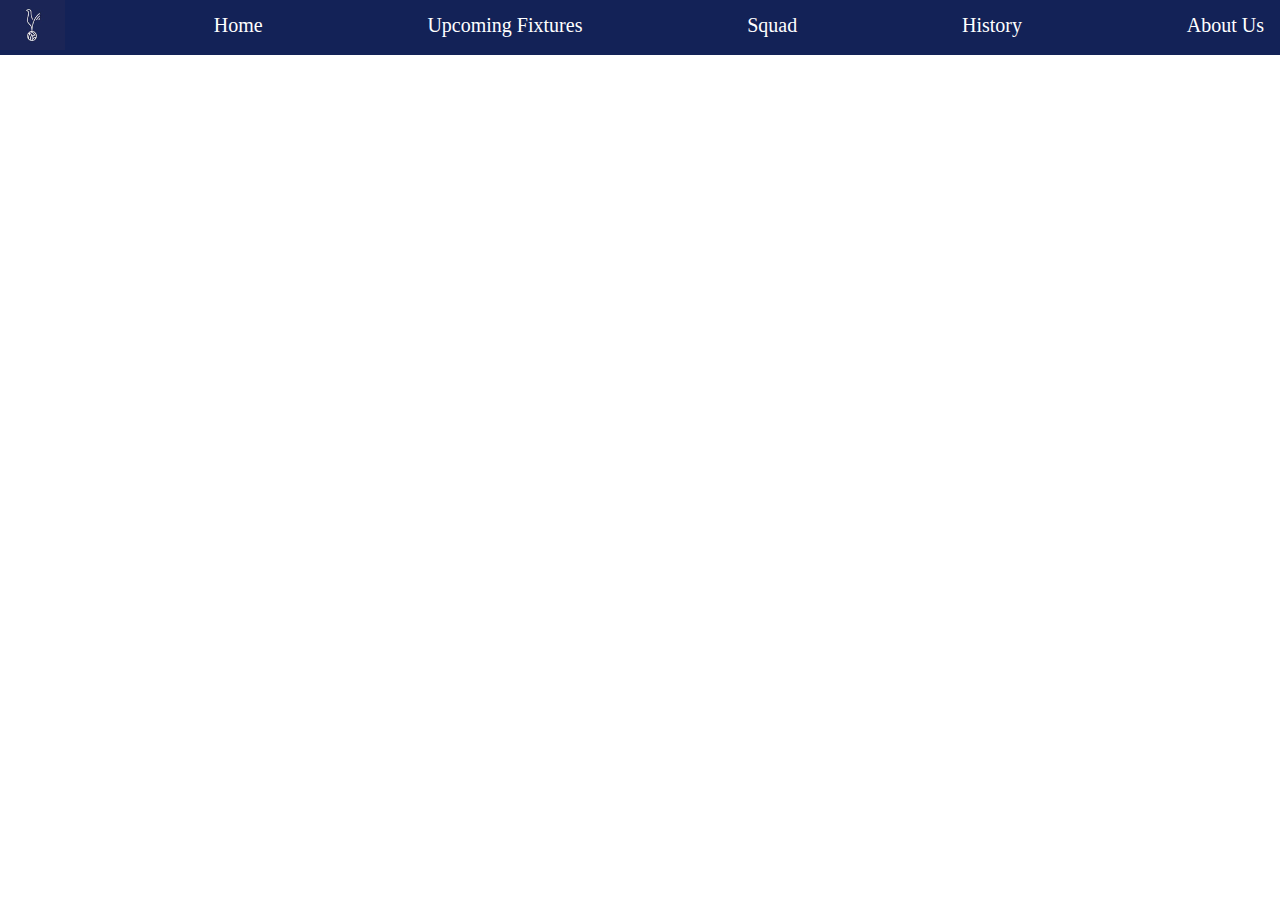
==== Hemsida slutprojekt/history.html @ 57ad4fc5 "Add files via upload" ====
<!DOCTYPE html>
<html>
    <head>
        <title>Lucas Linder Hemsida</title>
        <meta charset="utf-8" />
        <link href="CSS/navigation.css" rel="stylesheet" type="text/css" />
    </head>

<div class="navigation">
    <header>
    <ul>
        <li><img id="logga" src="IMG/modern.jpg"></li>
        <li><a href="index.html">Home</a></li>
        <li><a href="upcomingfixtures.html">Upcoming Fixtures</a></li>
        <li><a href="squad.html">Squad</a></li>
        <li><a href="history.html">History</a></li>
        <li><a href="aboutus.html">About Us</a></li>
     </ul> 
    </header>
</div>
<p>history</p>
---- Hemsida slutprojekt/CSS/navigation.css ----
*{
    margin: 0;
    padding: 0;
}
body {
    color: white;
}
#logga {
    width: 65px;
    height: 50px;
}
ul {
    list-style-type: none;
    margin: 0;
    padding: 0;
    overflow: hidden;
    background-color: rgb(19, 34, 87);
    position: fixed;
    top: 0;
    width: 100%;
    display: flex;
    flex-direction: row;
    justify-content: space-between;
}

li {
    float: left;
}

li a {
    display: block;
    color: rgb(255, 255, 255);
    text-align: center;
    padding: 14px 16px;
    text-decoration: none;
}

li a:hover {
    background-color: rgb(19, 34, 150);
}

@media screen and (min-width: 320px) {
    body {
        background-color: white;
        font-size: 13px;
    }
}

@media screen and (min-width: 1020px) {
    body {
        background-color: white;
        font-size: 20px;
    }
}
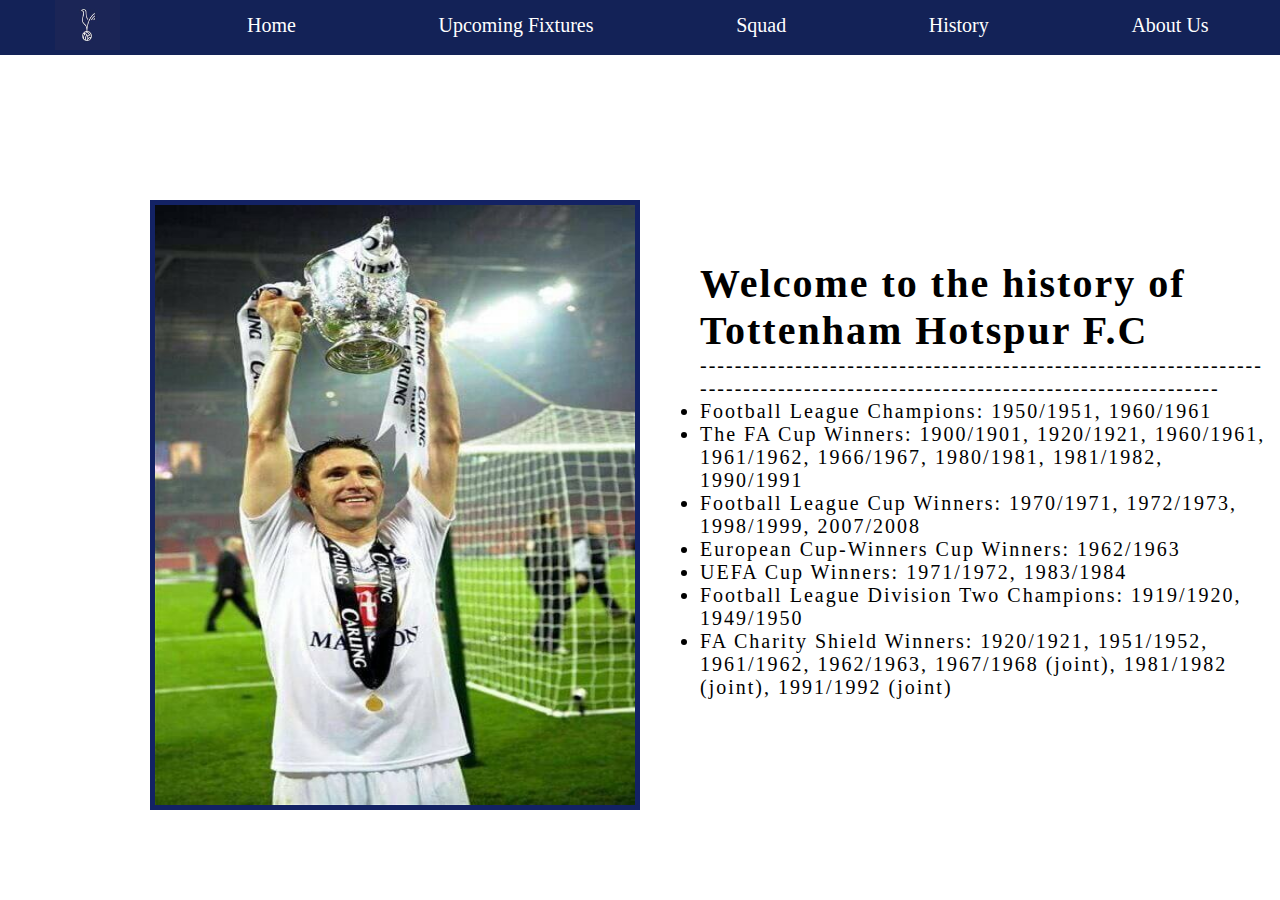
==== commit 904367f6: "Add files via upload" ====
--- a/Hemsida slutprojekt/history.html
+++ b/Hemsida slutprojekt/history.html
@@ -18,4 +18,17 @@
      </ul> 
     </header>
 </div>
-<p>history</p>+
+<img class="homebild" src="IMG/keane.jpg">
+
+<div class="hometext">
+    <h1>Welcome to the history of Tottenham Hotspur F.C</h1>
+    <p>-----------------------------------------------------------------------------------------------------------------------------</p>
+    <li>Football League Champions: 1950/1951, 1960/1961</li>
+    <li>The FA Cup Winners: 1900/1901, 1920/1921, 1960/1961, 1961/1962, 1966/1967, 1980/1981, 1981/1982, 1990/1991</li> 
+    <li>Football League Cup Winners: 1970/1971, 1972/1973, 1998/1999, 2007/2008</li>
+    <li>European Cup-Winners Cup Winners: 1962/1963</li>
+    <li>UEFA Cup Winners: 1971/1972, 1983/1984</li>
+    <li>Football League Division Two Champions: 1919/1920, 1949/1950</li>
+    <li>FA Charity Shield Winners: 1920/1921, 1951/1952, 1961/1962, 1962/1963, 1967/1968 (joint), 1981/1982 (joint), 1991/1992 (joint)</li>
+</div>--- a/Hemsida slutprojekt/CSS/navigation.css
+++ b/Hemsida slutprojekt/CSS/navigation.css
@@ -20,7 +20,7 @@
     width: 100%;
     display: flex;
     flex-direction: row;
-    justify-content: space-between;
+    justify-content: space-around;
 }
 
 li {
@@ -39,6 +39,26 @@
     background-color: rgb(19, 34, 150);
 }
 
+
+.homebild {
+    height: 600px;
+    width: 480px;
+    display: block;
+    margin-left: 150px;
+    margin-right: auto;
+    margin-top: 200px;
+    border: solid 5px rgb(19, 34, 100);
+}
+
+.hometext {
+    margin-top: -550px;
+    font-size: 20px;
+    color: black;
+    margin-left: 700px;
+    margin-right: 10px;
+    letter-spacing: 2px;
+}
+
 @media screen and (min-width: 320px) {
     body {
         background-color: white;
